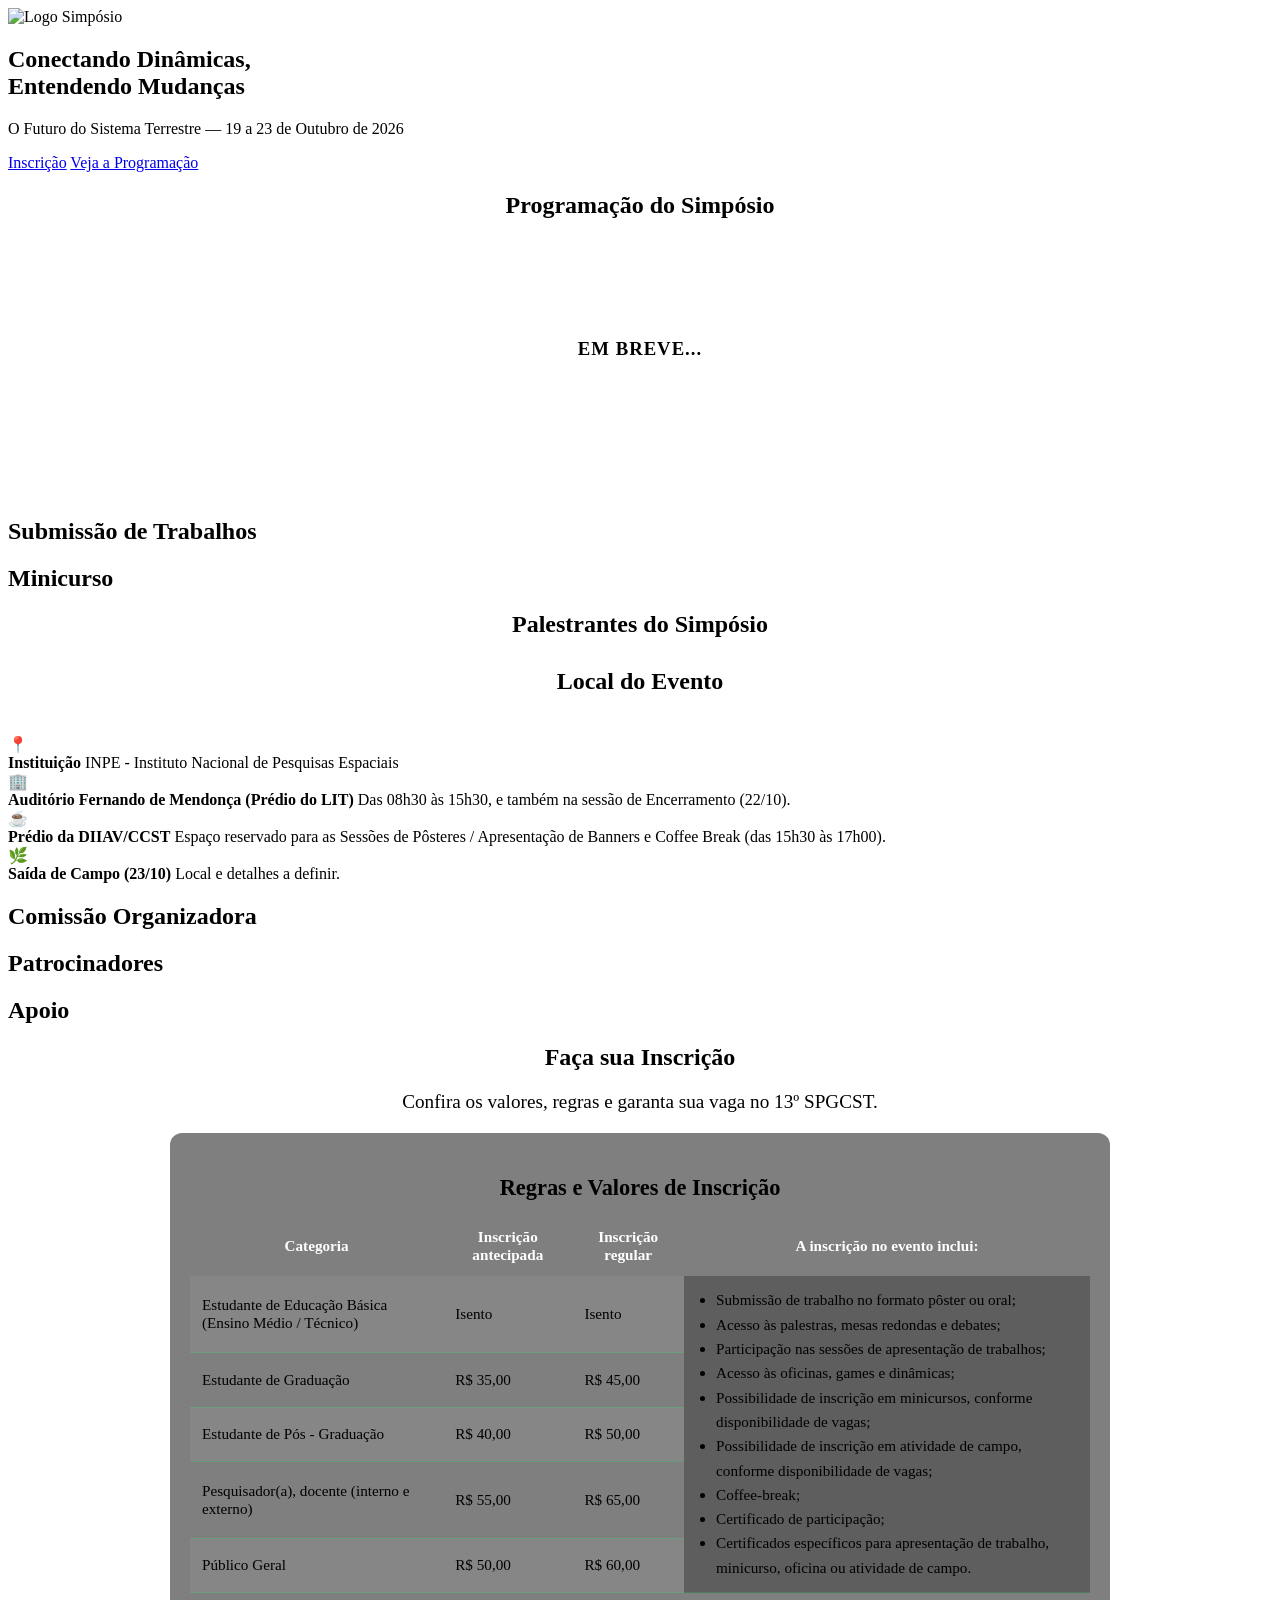
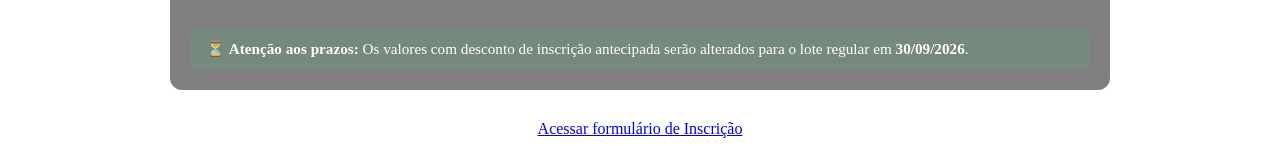
==== index.html @ f12132d9 "feat: atualiza palestrantes, inscricao, submissoes, local e comissao organizadora" ====
<!DOCTYPE html>
<html lang="pt-BR">
  <head>
    <meta charset="UTF-8" />
    <meta name="viewport" content="width=device-width, initial-scale=1.0" />
    <title>Início - 13º SPGCST</title>
    
    <!-- SEO Meta Tags -->
    <meta name="description" content="13º Simpósio da Pós-Graduação em Ciência do Sistema Terrestre" />
    <meta name="keywords" content="Simpósio, INPE, Sistema Terrestre, SPGCST, Mudanças Climáticas, Ciência" />
    <meta name="author" content="INPE - CCST" />
    
    <!-- Favicon -->
    <link rel="icon" type="image/png" href="/src/assets/images/fiveicon.png" />
    
    <!-- OpenGraph (Redes Sociais) -->
    <meta property="og:title" content="13º Simpósio SPGCST" />
    <meta property="og:description" content="Conectando Dinâmicas, Entendendo Mudanças: o Futuro do Sistema Terrestre." />
    <meta property="og:image" content="/src/assets/images/6.png" />
    <meta property="og:type" content="website" />
    <meta property="og:locale" content="pt_BR" />
  </head>
  <body>
    <!-- HEADER & NAVEGAÇÃO COMPONENTIZADO -->
    <site-header></site-header>

    <div class="scroll-container">
      <main id="app-main">
        <!-- HERO SECTION -->
        <section id="hero" class="hero-wrapper view-section active-section">
          <!-- Background 3D Globe -->
          <div id="globe-container"></div>
          
          <div class="hero">
            <div class="hero-content">
              <img src="/src/assets/images/banner_home.png" alt="Logo Simpósio" class="hero-logo" />
              <h1>Conectando Dinâmicas, <br>Entendendo Mudanças</h1>
              <p>O Futuro do Sistema Terrestre &mdash; 19 a 23 de Outubro de 2026</p>
              <div class="hero-actions">
                <a href="#inscricao" class="btn-primary" id="hero-btn-inscricao">Inscrição</a>
                <a href="#programacao" class="btn-secondary" id="hero-btn-programacao">Veja a Programação</a>
              </div>
            </div>
          </div>
        </section>

        <!-- PROGRAMAÇÃO -->
        <section id="programacao" class="view-section">
          <div class="container">
            <h2 style="text-align: center; margin-bottom: 40px; font-family: var(--font-family-track);">Programação do Simpósio</h2>
            <div style="text-align: center; padding: 60px 20px; background: rgba(255,255,255,0.03); border: 1px dashed rgba(255,255,255,0.2); border-radius: var(--radius-button); margin-bottom: 40px;">
              <h3 style="color: var(--color-orange); margin-bottom: 10px; font-family: var(--font-family-track); letter-spacing: 1px;">EM BREVE...</h3>
              <p style="color: rgba(255,255,255,0.7); font-size: 1.1rem;">A programação completa será divulgada muito em breve. Fique atento!</p>
            </div>
            <!-- <schedule-timeline></schedule-timeline> -->
          </div>
        </section>

        <!-- SUBMISSÕES -->
        <section id="submissoes" class="view-section">
          <div class="container">
            <h2>Submissão de Trabalhos</h2>
            <submissions-section></submissions-section>
          </div>
        </section>

        <!-- MINICURSO -->
        <section id="minicurso" class="view-section">
          <div class="container">
            <h2>Minicurso</h2>
            <minicurso-section></minicurso-section>
          </div>
        </section>

        <!-- PALESTRANTES -->
        <section id="palestrantes" class="view-section">
          <div class="container">
            <h2 style="text-align: center; margin-bottom: 30px; font-family: var(--font-family-track);">Palestrantes do Simpósio</h2>
            <speakers-list></speakers-list>
          </div>
        </section>

        <!-- LOCAL -->
        <section id="local" class="view-section">
          <div class="container">
            <h2 style="text-align: center; margin-bottom: 40px; font-family: var(--font-family-track);">Local do Evento</h2>
            
            <div class="location-grid">
              <div class="location-card">
                <div class="location-details-list">
                  <div class="location-detail-item">
                    <span class="location-detail-icon">📍</span>
                    <div class="location-detail-text">
                      <strong>Instituição</strong>
                      INPE - Instituto Nacional de Pesquisas Espaciais
                    </div>
                  </div>
                  
                  <div class="location-detail-item">
                    <span class="location-detail-icon">🏢</span>
                    <div class="location-detail-text">
                      <strong>Auditório Fernando de Mendonça (Prédio do LIT)</strong>
                      Das 08h30 às 15h30, e também na sessão de Encerramento (22/10).
                    </div>
                  </div>
                  
                  <div class="location-detail-item">
                    <span class="location-detail-icon">☕</span>
                    <div class="location-detail-text">
                      <strong>Prédio da DIIAV/CCST</strong>
                      Espaço reservado para as Sessões de Pôsteres / Apresentação de Banners e Coffee Break (das 15h30 às 17h00).
                    </div>
                  </div>
                  
                  <div class="location-detail-item">
                    <span class="location-detail-icon">🌿</span>
                    <div class="location-detail-text">
                      <strong>Saída de Campo (23/10)</strong>
                      Local e detalhes a definir.
                    </div>
                  </div>
                </div>
              </div>
              
              <div class="map-wrapper">
                <iframe 
                  src="https://www.google.com/maps/embed?pb=!1m18!1m12!1m3!1d1833.4484201905464!2d-45.86028052790371!3d-23.210429821743563!2m3!1f0!2f0!3f0!3m2!1i1024!2i768!4f13.1!3m3!1m2!1s0x94cc4b1a95c65d55%3A0x249390ac2ca0cbd5!2sLit!5e0!3m2!1spt-PT!2sbr!4v1781899998284!5m2!1spt-PT!2sbr" 
                  width="100%" 
                  height="100%" 
                  style="border:0; position:absolute; top:0; left:0; width:100%; height:100%;" 
                  allowfullscreen="" 
                  referrerpolicy="no-referrer-when-downgrade">
                </iframe>
              </div>
            </div>
          </div>
        </section>

        <!-- COMISSÃO ORGANIZADORA -->
        <section id="comissao" class="view-section comissao-section">
          <div class="container">
            <h2>Comissão Organizadora</h2>
            <organizing-committee></organizing-committee>
          </div>
        </section>

        <!-- PATROCINADORES -->
        <section id="patrocinadores" class="view-section">
          <div class="container">
            <h2>Patrocinadores</h2>
            <sponsors-section></sponsors-section>
          </div>
        </section>

        <!-- APOIO -->
        <section id="apoio" class="view-section">
          <div class="container">
            <h2>Apoio</h2>
            <apoio-section></apoio-section>
          </div>
        </section>

        <!-- INSCRIÇÃO -->
        <section id="inscricao" class="view-section">
          <div class="container" style="text-align: center;">
            <h2>Faça sua Inscrição</h2>
            <p style="margin-bottom: 20px; font-size: 1.2rem;">Confira os valores, regras e garanta sua vaga no 13º SPGCST.</p>
            
            <div class="table-container" style="margin: 0 auto 30px auto; max-width: 900px; text-align: left; background: rgba(0, 0, 0, 0.5); padding: 20px; border-radius: 12px; border: 1px solid var(--color-green-neon);">
              <h3 style="color: var(--color-green-neon); margin-bottom: 15px; font-size: 1.4rem; text-align: center;">Regras e Valores de Inscrição</h3>
              <div style="overflow-x: auto;">
                <table style="width: 100%; border-collapse: collapse; margin-bottom: 20px; font-size: 0.95rem; min-width: 700px;">
                  <thead>
                    <tr style="background-color: var(--color-green-dark); color: white; text-align: center;">
                      <th style="padding: 12px; border: 1px solid var(--color-green-neon);">Categoria</th>
                      <th style="padding: 12px; border: 1px solid var(--color-green-neon);">Inscrição antecipada</th>
                      <th style="padding: 12px; border: 1px solid var(--color-green-neon);">Inscrição regular</th>
                      <th style="padding: 12px; border: 1px solid var(--color-green-neon);">A inscrição no evento inclui:</th>
                    </tr>
                  </thead>
                  <tbody>
                    <tr style="border-bottom: 1px solid rgba(0, 255, 102, 0.2); background-color: rgba(255, 255, 255, 0.05);">
                      <td style="padding: 12px; border: 1px solid var(--color-green-neon);">Estudante de Educação Básica (Ensino Médio / Técnico)</td>
                      <td style="padding: 12px; border: 1px solid var(--color-green-neon);">Isento</td>
                      <td style="padding: 12px; border: 1px solid var(--color-green-neon);">Isento</td>
                      <td rowspan="5" style="padding: 12px; border: 1px solid var(--color-green-neon); vertical-align: top; background-color: rgba(0, 0, 0, 0.3);">
                        <ul style="list-style-type: disc; padding-left: 20px; margin: 0; line-height: 1.6;">
                          <li>Submissão de trabalho no formato pôster ou oral;</li>
                          <li>Acesso às palestras, mesas redondas e debates;</li>
                          <li>Participação nas sessões de apresentação de trabalhos;</li>
                          <li>Acesso às oficinas, games e dinâmicas;</li>
                          <li>Possibilidade de inscrição em minicursos, conforme disponibilidade de vagas;</li>
                          <li>Possibilidade de inscrição em atividade de campo, conforme disponibilidade de vagas;</li>
                          <li>Coffee-break;</li>
                          <li>Certificado de participação;</li>
                          <li>Certificados específicos para apresentação de trabalho, minicurso, oficina ou atividade de campo.</li>
                        </ul>
                      </td>
                    </tr>
                    <tr style="border-bottom: 1px solid rgba(0, 255, 102, 0.2);">
                      <td style="padding: 12px; border: 1px solid var(--color-green-neon);">Estudante de Graduação</td>
                      <td style="padding: 12px; border: 1px solid var(--color-green-neon);">R$ 35,00</td>
                      <td style="padding: 12px; border: 1px solid var(--color-green-neon);">R$ 45,00</td>
                    </tr>
                    <tr style="border-bottom: 1px solid rgba(0, 255, 102, 0.2); background-color: rgba(255, 255, 255, 0.05);">
                      <td style="padding: 12px; border: 1px solid var(--color-green-neon);">Estudante de Pós - Graduação</td>
                      <td style="padding: 12px; border: 1px solid var(--color-green-neon);">R$ 40,00</td>
                      <td style="padding: 12px; border: 1px solid var(--color-green-neon);">R$ 50,00</td>
                    </tr>
                    <tr style="border-bottom: 1px solid rgba(0, 255, 102, 0.2);">
                      <td style="padding: 12px; border: 1px solid var(--color-green-neon);">Pesquisador(a), docente (interno e externo)</td>
                      <td style="padding: 12px; border: 1px solid var(--color-green-neon);">R$ 55,00</td>
                      <td style="padding: 12px; border: 1px solid var(--color-green-neon);">R$ 65,00</td>
                    </tr>
                    <tr style="border-bottom: 1px solid rgba(0, 255, 102, 0.2); background-color: rgba(255, 255, 255, 0.05);">
                      <td style="padding: 12px; border: 1px solid var(--color-green-neon);">Público Geral</td>
                      <td style="padding: 12px; border: 1px solid var(--color-green-neon);">R$ 50,00</td>
                      <td style="padding: 12px; border: 1px solid var(--color-green-neon);">R$ 60,00</td>
                    </tr>
                  </tbody>
                </table>
              </div>
              <div class="registration-batch-alert" style="background: rgba(0, 255, 102, 0.08); border-left: 3px solid var(--color-green-neon); padding: 12px 16px; border-radius: 6px; margin-top: 15px;">
                <p style="margin: 0; font-size: 0.95rem; color: #fff;">
                  ⏳ <strong>Atenção aos prazos:</strong> Os valores com desconto de inscrição antecipada serão alterados para o lote regular em <strong>30/09/2026</strong>.
                </p>
              </div>
            </div>
            <a href="https://forms.gle/t5JUuim4QndWNSis9" target="_blank" rel="noopener noreferrer" class="btn-primary">Acessar formulário de Inscrição</a>
          </div>
        </section>
      </main>

      <!-- FOOTER COMPONENTIZADO -->
      <site-footer></site-footer>
    </div>

    <script type="module" src="/src/js/main.js"></script>
  </body>
</html>
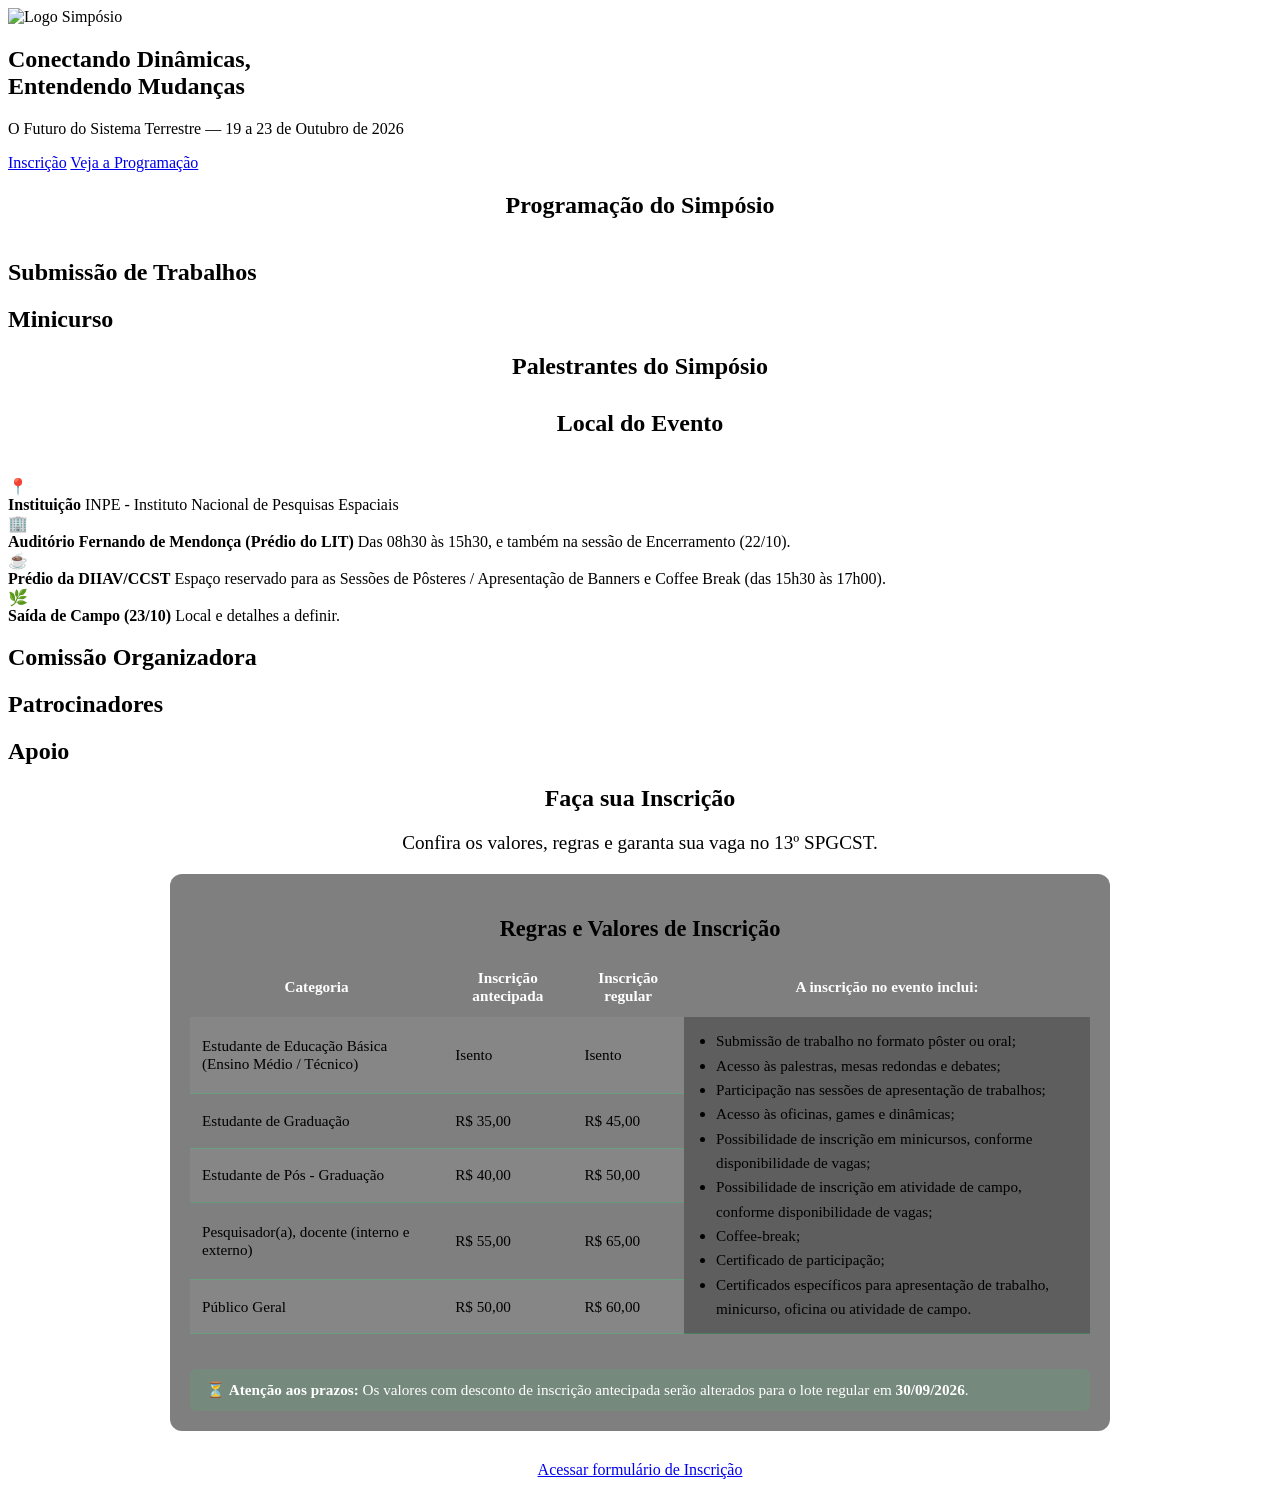
==== commit 17c9b0b0: "feat(programacao): reativar e atualizar a programacao com a planilha oficial de 03/set" ====
--- a/index.html
+++ b/index.html
@@ -21,6 +21,9 @@
     <meta property="og:locale" content="pt_BR" />
   </head>
   <body>
+    <!-- MODAL DE AVISO (EXIBIDO 1X POR SESSÃO) -->
+    <notice-modal></notice-modal>
+
     <!-- HEADER & NAVEGAÇÃO COMPONENTIZADO -->
     <site-header></site-header>
 
@@ -48,11 +51,7 @@
         <section id="programacao" class="view-section">
           <div class="container">
             <h2 style="text-align: center; margin-bottom: 40px; font-family: var(--font-family-track);">Programação do Simpósio</h2>
-            <div style="text-align: center; padding: 60px 20px; background: rgba(255,255,255,0.03); border: 1px dashed rgba(255,255,255,0.2); border-radius: var(--radius-button); margin-bottom: 40px;">
-              <h3 style="color: var(--color-orange); margin-bottom: 10px; font-family: var(--font-family-track); letter-spacing: 1px;">EM BREVE...</h3>
-              <p style="color: rgba(255,255,255,0.7); font-size: 1.1rem;">A programação completa será divulgada muito em breve. Fique atento!</p>
-            </div>
-            <!-- <schedule-timeline></schedule-timeline> -->
+            <schedule-timeline></schedule-timeline>
           </div>
         </section>
 
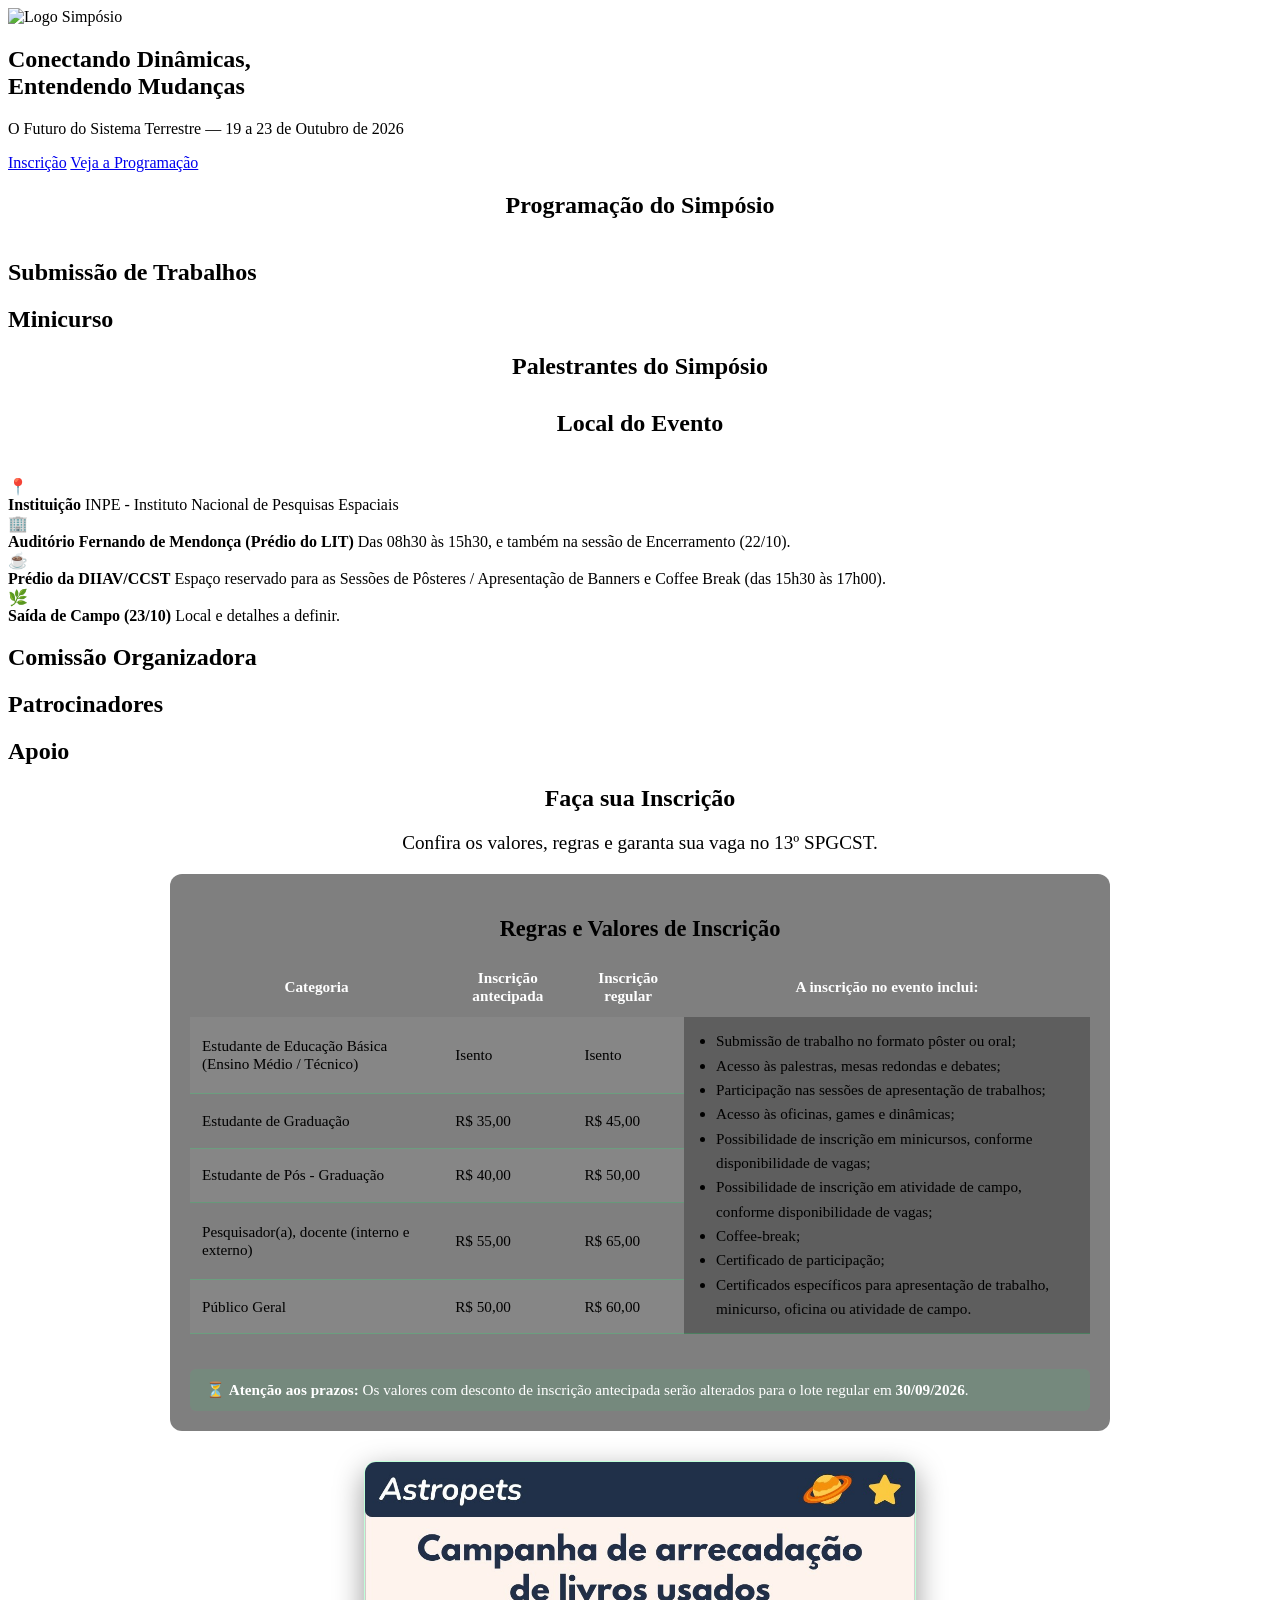
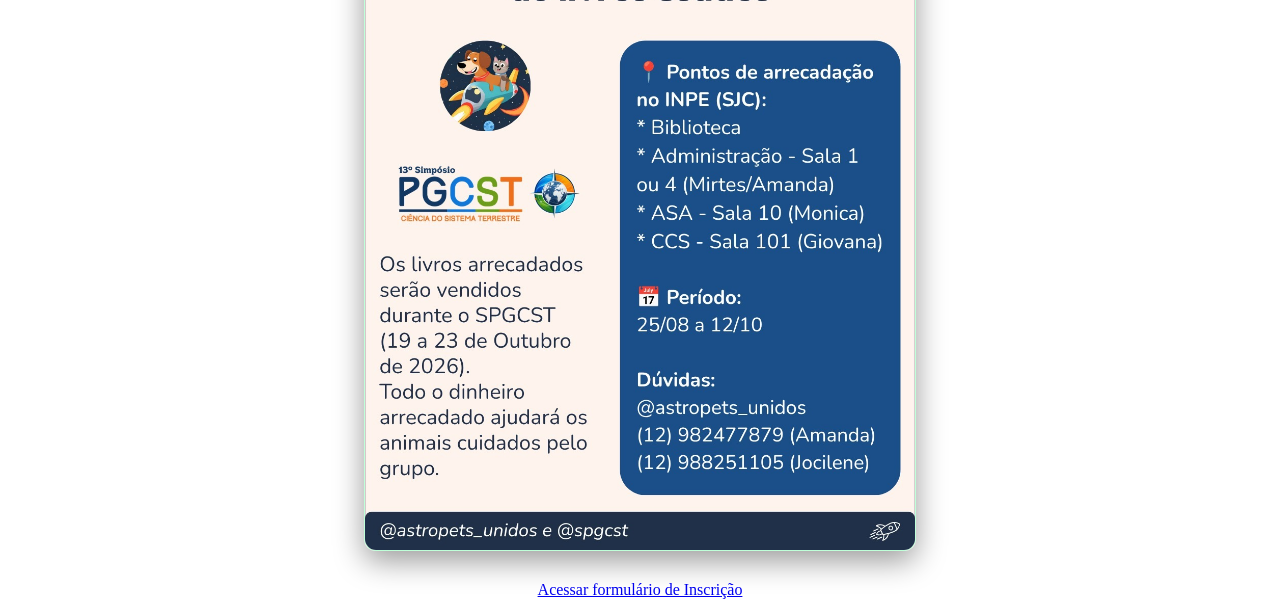
==== commit 949b7e51: "feat(inscricao): adicionar banner da campanha Astropets e atualizar nomes na abertura" ====
--- a/index.html
+++ b/index.html
@@ -225,6 +225,11 @@
                 </p>
               </div>
             </div>
+
+            <div class="registration-campaign-banner" style="margin: 30px auto; max-width: 600px; text-align: center;">
+              <img src="/src/assets/images/banner-002.jpeg" alt="Campanha Astropets - Arrecadação de Livros Usados" style="width: 100%; max-width: 550px; height: auto; border-radius: 12px; border: 1px solid rgba(0, 255, 102, 0.25); box-shadow: 0 10px 30px rgba(0, 0, 0, 0.4); display: block; margin: 0 auto;" />
+            </div>
+
             <a href="https://forms.gle/t5JUuim4QndWNSis9" target="_blank" rel="noopener noreferrer" class="btn-primary">Acessar formulário de Inscrição</a>
           </div>
         </section>
